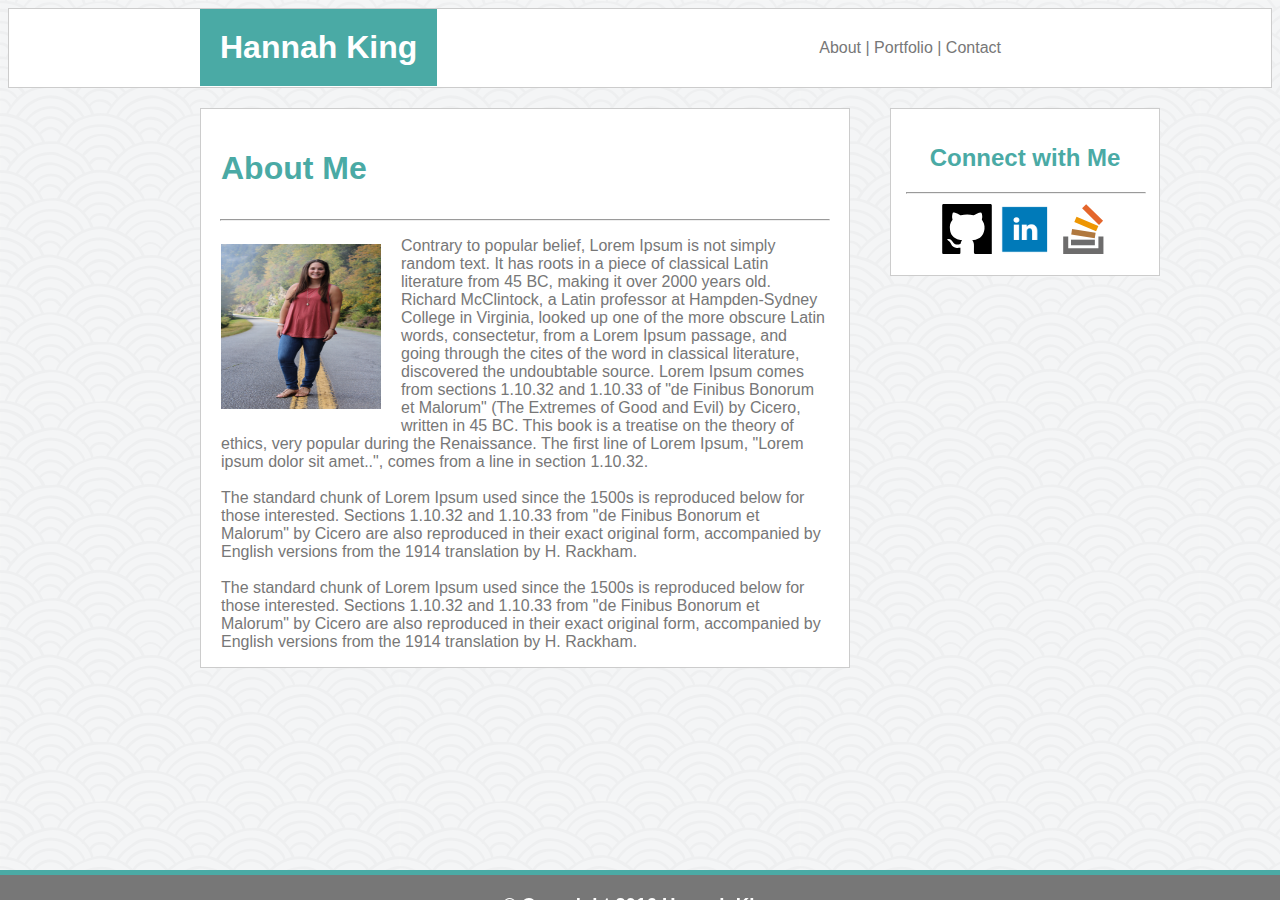
==== index.html @ 165ba5c3 "Lots done, index.html and contact.html editted for semantic styling, css developed further." ====
<!DOCTYPE html>
<html>
<head>
	<title>About Hannah King</title>

	<link rel="stylesheet" type="text/css" href="assets/css/style.css">

</head>

<body>

<header>
	<h1 class="name">Hannah King</h1>
	
	<nav>
		<ul class="navlinks">
		<li><a href="index.html">About</a></li>
		<li>|</li>
		<li><a href="portfolio.html">Portfolio</a></li>
		<li>|</li>
		<li><a href="contact.html">Contact</a></li>
		</ul>
	</nav>
</header>


<div class="content-area">

<section class="about-page">

<h1 class="heading">About Me</h1>

<hr class=section-hr>

<img src="assets/images/img1.jpg" class="profile_pic" alt="Profile Picture Hannah">

<p>Contrary to popular belief, Lorem Ipsum is not simply random text. It has roots in a piece of classical Latin literature from 45 BC, making it over 2000 years old. Richard McClintock, a Latin professor at Hampden-Sydney College in Virginia, looked up one of the more obscure Latin words, consectetur, from a Lorem Ipsum passage, and going through the cites of the word in classical literature, discovered the undoubtable source. Lorem Ipsum comes from sections 1.10.32 and 1.10.33 of "de Finibus Bonorum et Malorum" (The Extremes of Good and Evil) by Cicero, written in 45 BC. This book is a treatise on the theory of ethics, very popular during the Renaissance. The first line of Lorem Ipsum, "Lorem ipsum dolor sit amet..", comes from a line in section 1.10.32. <br><br>

The standard chunk of Lorem Ipsum used since the 1500s is reproduced below for those interested. Sections 1.10.32 and 1.10.33 from "de Finibus Bonorum et Malorum" by Cicero are also reproduced in their exact original form, accompanied by English versions from the 1914 translation by H. Rackham.<br><br>

The standard chunk of Lorem Ipsum used since the 1500s is reproduced below for those interested. Sections 1.10.32 and 1.10.33 from "de Finibus Bonorum et Malorum" by Cicero are also reproduced in their exact original form, accompanied by English versions from the 1914 translation by H. Rackham.</p>
	
</section>

<aside>
	<h2 class="connect">Connect with Me</h2>
	<hr class="connect-hr">
	
	<a href="https://github.com/hmk7805" target="_blank"><img src="assets/images/github_icon.svg" alt="github" class="icons"></a>

	<a href="https://www.linkedin.com/in/hmking" target="_blank"><img src="assets/images/linkedin_icon.png" alt="linkedin" " class="icons"></a>

	<a href="http://stackoverflow.com/users/6827969/hannah-king?tab=profile" target="_blank"><img src="assets/images/stackoverflow_icon.svg" alt="stack overflow" class="icons"></a>
	
</aside>
</div>

<footer>
		<h3>&#169; Copyright 2016 Hannah King</h3>
</footer>

</body>
</html>
---- assets/css/style.css ----
/* Teal color (used for headings and backgrounds): `#4aaaa5`
  * Regular font color (used for paragraphs and all text besides the headings) = `#777777`
  * Main header background color: `#ffffff`
  * Main header border color: `#cccccc`
  * Footer background color: `#666666`
  * Main content background color: `#ffffff`
  * Main content border color: `#dddddd'*/

 /* Heading fonts use `font-family: 'Georgia', Times, Times New Roman, serif;`
  All other fonts use `'Arial', 'Helvetica Neue', Helvetica, sans-serif;`
*/


* {
	box-sizing: border-box;
}

body{
	background-image:url(../images/seigaiha.png);
	color:#777777;
	font-family: "Arial", "Helvetica Neue", "Helvetica", "sans-serif";
}

h1 h2{
	font-family: "Georgia", "Times", "Times New Roman", "serif";

}

header{
	background-color: #ffffff;
	width:100%;
	overflow:auto;
	border: 1px solid #cccccc;
	margin:0px 0px 20px 0px;

}

.name {
	float:left;
	color:#ffffff;
	background-color: #4aaaa5;
	padding:20px;
	margin:0;
	position:absolute;
	left:200px;
}



/*navigation forms formatting*/
nav {
	float:right;
	padding:30px;
	margin-right:240px;

}

ul {
	list-style-type:none;
	margin: 0;
	padding: 0;
	color:#777777;
}

li {
	display: inline;
}

a {
	text-decoration: none;
	color:#777777;
}
/*navigation forms formatting end*/


.content-area {
	width:960px;
	position:absolute;
	left:200px;
	margin-bottom:20px;
}

.about-page {
	background-color: #ffffff;
	border: 1px solid #cccccc;
	float:left;
	width:650px;
	margin: 0px 0px 0px 0px;

}



.heading {
	color:#4aaaa5;
	padding:20px 20px 10px 20px;
	clear:both;

}

.section-hr {
	color:#cccccc;
	height:1px;
	width:610px;
}

.profile_pic {
	height: 200px;
	width: 200px;
	padding:15px 20px 20px 20px;
	float:left;

}

p {
	padding-left:20px;
	padding-right:20px;
	
}

.contact-page {
	background-color: #ffffff;
	border: 1px solid #cccccc;
	float:left;
	width:650px;
	margin: 0px 0px 0px 0px;
}

input[type=text] {
    width: 610px;
    padding: 12px 20px;
    margin: 10px 0px 10px 0px;
}

form {
	margin:20px 20px 20px 20px;
}

.message {
	height: 200px;

}

.submit {
	background-color: #4aaaa5;
	padding:10px 20px 10px 20px;
	border:none;
	color:#ffffff;
	width:100px;


}

aside {
	text-align:center;
	background-color: #ffffff;
	border: 1px solid #cccccc;
	width: 270px;
	padding: 15px;
	margin: 0px 0px 0px 10px;
	float:right;

}

.connect {
	color:#4aaaa5;
	clear:both;

}

.connect-hr {
	color:#cccccc;
	height:1px;
	width:240px;
}

.icons {
	height: 50px;
	width: 50px;
	margin: 2px;

}

footer{
	text-align: center;
	color:#ffffff;
	font-weight:normal;
	font-size:16px;
	background-color:#777777;
	border-top:5px solid #4aaaa5;
	position:fixed;
	left:0px;
	bottom:0px;
	height:30px;
	width:100%;

}
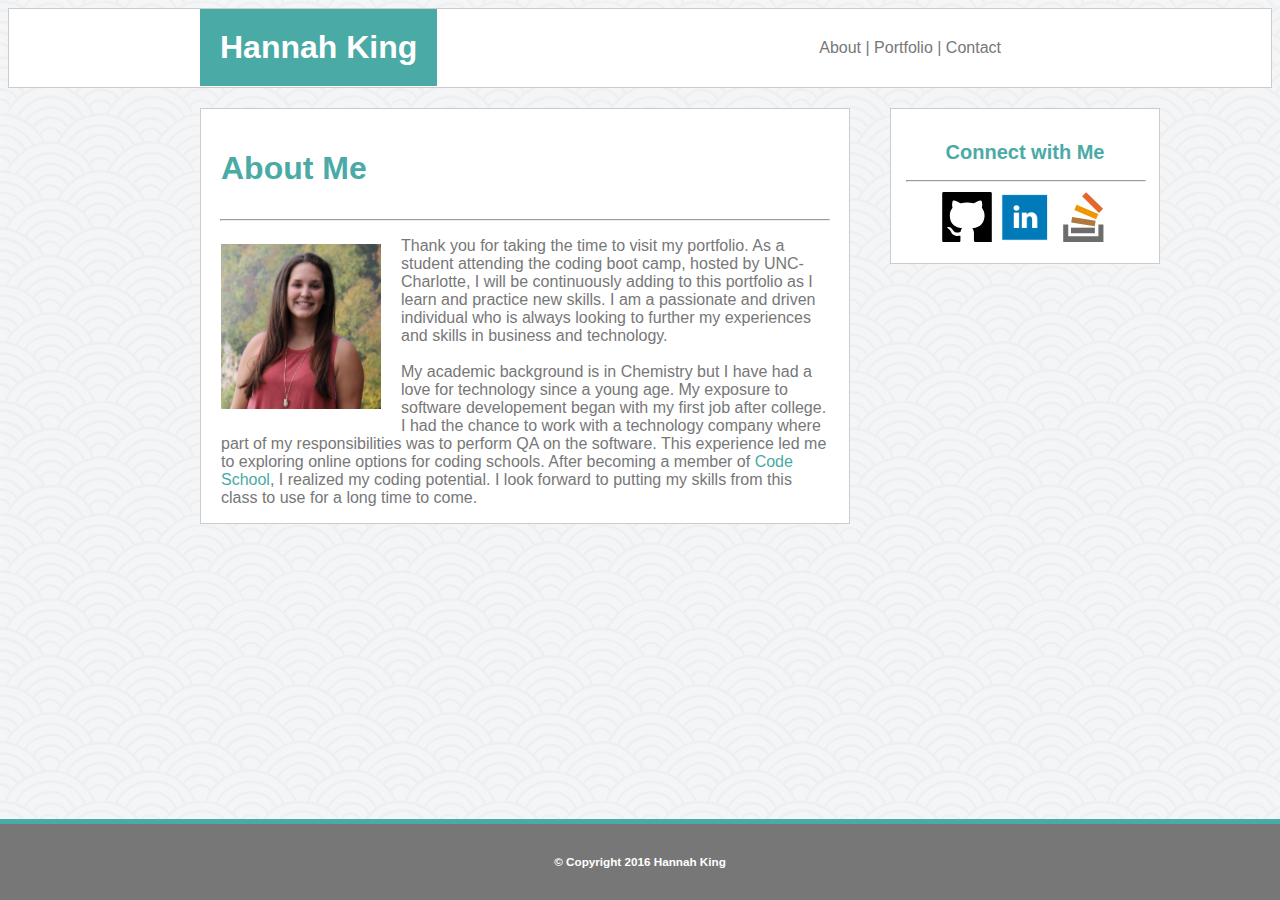
==== commit b5b5a55d: "All files complete, first final draft:responsiveness to browser size changes needs work." ====
--- a/index.html
+++ b/index.html
@@ -34,11 +34,12 @@
 
 <img src="assets/images/img1.jpg" class="profile_pic" alt="Profile Picture Hannah">
 
-<p>Contrary to popular belief, Lorem Ipsum is not simply random text. It has roots in a piece of classical Latin literature from 45 BC, making it over 2000 years old. Richard McClintock, a Latin professor at Hampden-Sydney College in Virginia, looked up one of the more obscure Latin words, consectetur, from a Lorem Ipsum passage, and going through the cites of the word in classical literature, discovered the undoubtable source. Lorem Ipsum comes from sections 1.10.32 and 1.10.33 of "de Finibus Bonorum et Malorum" (The Extremes of Good and Evil) by Cicero, written in 45 BC. This book is a treatise on the theory of ethics, very popular during the Renaissance. The first line of Lorem Ipsum, "Lorem ipsum dolor sit amet..", comes from a line in section 1.10.32. <br><br>
+<p>Thank you for taking the time to visit my portfolio. As a student attending the coding boot camp, hosted by UNC-Charlotte, I will be continuously adding to this portfolio as I learn and practice new skills. I am a passionate and driven individual who is always looking to further my experiences and skills in business and technology.
 
-The standard chunk of Lorem Ipsum used since the 1500s is reproduced below for those interested. Sections 1.10.32 and 1.10.33 from "de Finibus Bonorum et Malorum" by Cicero are also reproduced in their exact original form, accompanied by English versions from the 1914 translation by H. Rackham.<br><br>
+<br><br>
 
-The standard chunk of Lorem Ipsum used since the 1500s is reproduced below for those interested. Sections 1.10.32 and 1.10.33 from "de Finibus Bonorum et Malorum" by Cicero are also reproduced in their exact original form, accompanied by English versions from the 1914 translation by H. Rackham.</p>
+My academic background is in Chemistry but I have had a love for technology since a young age. My exposure to software developement began with my first job after college. I had the chance to work with a technology company where part of my responsibilities was to perform QA on the software. This experience led me to exploring online options for coding schools. After becoming a member of <a href="codeschool.com" style="color:#4aaaa5;">Code School</a>, I realized my coding potential. I look forward to putting my skills from this class to use for a long time to come. 
+</p>
 	
 </section>
 
--- a/assets/css/style.css
+++ b/assets/css/style.css
@@ -52,6 +52,7 @@
 	float:right;
 	padding:30px;
 	margin-right:240px;
+	
 
 }
 
@@ -78,6 +79,7 @@
 	position:absolute;
 	left:200px;
 	margin-bottom:20px;
+	overflow: hidden;
 }
 
 .about-page {
@@ -88,8 +90,6 @@
 	margin: 0px 0px 0px 0px;
 
 }
-
-
 
 .heading {
 	color:#4aaaa5;
@@ -100,7 +100,7 @@
 
 .section-hr {
 	color:#cccccc;
-	height:1px;
+	height:2px;
 	width:610px;
 }
 
@@ -148,8 +148,70 @@
 	color:#ffffff;
 	width:100px;
 
-
-}
+}
+
+.portfolio-page {
+	background-color: #ffffff;
+	border: 1px solid #cccccc;
+	float:left;
+	width:650px;
+	margin: 0px 0px 20px 0px;
+	padding-bottom: 50px;
+}
+
+figure {
+	width:225px;
+	height:190px;
+	position:relative;
+	margin:0px;
+	
+}
+
+.p1 {
+
+	width:225px;
+	height:150px;
+	position:absolute;
+	left:0;
+
+
+}
+
+h4 {
+	float:left;
+	margin:0;
+	padding: 15px;
+	position: absolute;
+	bottom:20px;
+	width:100%;
+	text-align: center;
+	color:#ffffff;
+	background-color:#4aaaa5;
+	font-weight: normal;
+
+}
+
+.left-photos {
+	width:225px;
+	height:150px;
+	margin:20px 20px 20px 75px;
+	overflow: hidden;
+	float:left;
+}
+
+.right-photos {
+	width:225px;
+	height: 150px;
+	margin:20px 75px 20px 20px;
+	overflow: hidden;
+	float:right;
+}
+
+.prof-img {
+	width:225px;
+	height: 150px;
+}
+
 
 aside {
 	text-align:center;
@@ -157,13 +219,14 @@
 	border: 1px solid #cccccc;
 	width: 270px;
 	padding: 15px;
-	margin: 0px 0px 0px 10px;
+	margin: 0px 0px 0px 0px;
 	float:right;
 
 }
 
 .connect {
 	color:#4aaaa5;
+	font-size: 20px;
 	clear:both;
 
 }
@@ -185,13 +248,14 @@
 	text-align: center;
 	color:#ffffff;
 	font-weight:normal;
-	font-size:16px;
+	font-size:10px;
 	background-color:#777777;
 	border-top:5px solid #4aaaa5;
-	position:fixed;
-	left:0px;
+	width:100%;
+	padding:20px;
+	position: fixed;
 	bottom:0px;
-	height:30px;
-	width:100%;
+	left: 0px;
+
 
 }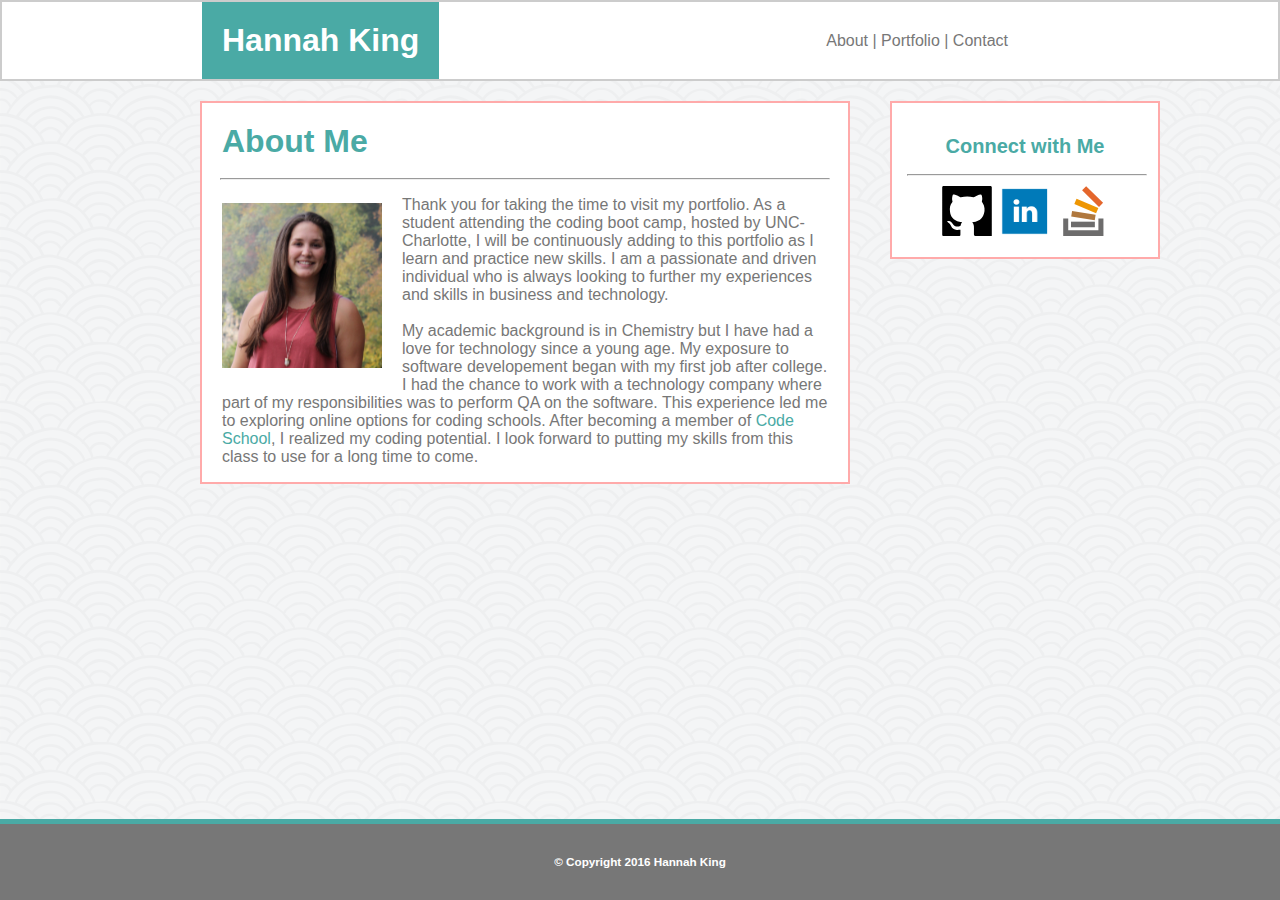
==== commit 68c15ab3: "fixed header, fixed some position issues and changed div to main for semantics" ====
--- a/index.html
+++ b/index.html
@@ -15,7 +15,7 @@
 	<nav>
 		<ul class="navlinks">
 		<li><a href="index.html">About</a></li>
-		<li>|</li>
+		<li>| </li>
 		<li><a href="portfolio.html">Portfolio</a></li>
 		<li>|</li>
 		<li><a href="contact.html">Contact</a></li>
@@ -24,7 +24,7 @@
 </header>
 
 
-<div class="content-area">
+<main>
 
 <section class="about-page">
 
@@ -38,7 +38,7 @@
 
 <br><br>
 
-My academic background is in Chemistry but I have had a love for technology since a young age. My exposure to software developement began with my first job after college. I had the chance to work with a technology company where part of my responsibilities was to perform QA on the software. This experience led me to exploring online options for coding schools. After becoming a member of <a href="codeschool.com" style="color:#4aaaa5;">Code School</a>, I realized my coding potential. I look forward to putting my skills from this class to use for a long time to come. 
+My academic background is in Chemistry but I have had a love for technology since a young age. My exposure to software developement began with my first job after college. I had the chance to work with a technology company where part of my responsibilities was to perform QA on the software. This experience led me to exploring online options for coding schools. After becoming a member of <a href="https://www.codeschool.com/" target="_blank" style="color:#4aaaa5;">Code School</a>, I realized my coding potential. I look forward to putting my skills from this class to use for a long time to come. 
 </p>
 	
 </section>
@@ -47,14 +47,14 @@
 	<h2 class="connect">Connect with Me</h2>
 	<hr class="connect-hr">
 	
-	<a href="https://github.com/hmk7805" target="_blank"><img src="assets/images/github_icon.svg" alt="github" class="icons"></a>
+	<a href="https://github.com/hmk7805" target="_blank"><img src="assets/images/github_icon.svg" alt="github" class="icons" id="github"></a>
 
-	<a href="https://www.linkedin.com/in/hmking" target="_blank"><img src="assets/images/linkedin_icon.png" alt="linkedin" " class="icons"></a>
+	<a href="https://www.linkedin.com/in/hmking" target="_blank"><img src="assets/images/linkedin_icon.png" alt="linkedin" " class="icons" id="linkedin"></a>
 
-	<a href="http://stackoverflow.com/users/6827969/hannah-king?tab=profile" target="_blank"><img src="assets/images/stackoverflow_icon.svg" alt="stack overflow" class="icons"></a>
+	<a href="http://stackoverflow.com/users/6827969/hannah-king?tab=profile" target="_blank"><img src="assets/images/stackoverflow_icon.svg" alt="stack overflow" class="icons" id="stackoverflow"></a>
 	
 </aside>
-</div>
+</main>
 
 <footer>
 		<h3>&#169; Copyright 2016 Hannah King</h3>
--- a/assets/css/style.css
+++ b/assets/css/style.css
@@ -1,19 +1,8 @@
-/* Teal color (used for headings and backgrounds): `#4aaaa5`
-  * Regular font color (used for paragraphs and all text besides the headings) = `#777777`
-  * Main header background color: `#ffffff`
-  * Main header border color: `#cccccc`
-  * Footer background color: `#666666`
-  * Main content background color: `#ffffff`
-  * Main content border color: `#dddddd'*/
-
- /* Heading fonts use `font-family: 'Georgia', Times, Times New Roman, serif;`
-  All other fonts use `'Arial', 'Helvetica Neue', Helvetica, sans-serif;`
-*/
-
-
 * {
 	box-sizing: border-box;
 }
+
+/*having a problem with the fonts*/
 
 body{
 	background-image:url(../images/seigaiha.png);
@@ -21,7 +10,7 @@
 	font-family: "Arial", "Helvetica Neue", "Helvetica", "sans-serif";
 }
 
-h1 h2{
+h1 h2 h3 h4{
 	font-family: "Georgia", "Times", "Times New Roman", "serif";
 
 }
@@ -29,8 +18,12 @@
 header{
 	background-color: #ffffff;
 	width:100%;
+	height: 81px;
+	position: absolute;
+	top:0;
+	left:0;
 	overflow:auto;
-	border: 1px solid #cccccc;
+	border: 2px solid #cccccc;
 	margin:0px 0px 20px 0px;
 
 }
@@ -67,6 +60,10 @@
 	display: inline;
 }
 
+a:hover {
+	color:#4aaaa5;
+}
+
 a {
 	text-decoration: none;
 	color:#777777;
@@ -74,17 +71,18 @@
 /*navigation forms formatting end*/
 
 
-.content-area {
+main {
 	width:960px;
 	position:absolute;
+	top:101px;
 	left:200px;
-	margin-bottom:20px;
+	margin-bottom:80px;
 	overflow: hidden;
 }
 
 .about-page {
 	background-color: #ffffff;
-	border: 1px solid #cccccc;
+	border: 2px solid #ffaaaa;
 	float:left;
 	width:650px;
 	margin: 0px 0px 0px 0px;
@@ -94,6 +92,7 @@
 .heading {
 	color:#4aaaa5;
 	padding:20px 20px 10px 20px;
+	margin:0;
 	clear:both;
 
 }
@@ -120,7 +119,7 @@
 
 .contact-page {
 	background-color: #ffffff;
-	border: 1px solid #cccccc;
+	border: 2px solid #ffaaaa;
 	float:left;
 	width:650px;
 	margin: 0px 0px 0px 0px;
@@ -152,7 +151,7 @@
 
 .portfolio-page {
 	background-color: #ffffff;
-	border: 1px solid #cccccc;
+	border: 2px solid #ffaaaa;
 	float:left;
 	width:650px;
 	margin: 0px 0px 20px 0px;
@@ -216,7 +215,7 @@
 aside {
 	text-align:center;
 	background-color: #ffffff;
-	border: 1px solid #cccccc;
+	border: 2px solid #ffaaaa;
 	width: 270px;
 	padding: 15px;
 	margin: 0px 0px 0px 0px;
@@ -241,10 +240,17 @@
 	height: 50px;
 	width: 50px;
 	margin: 2px;
-
-}
-
-footer{
+}
+
+/*couldn't figure out how to
+use a different color of the 
+same icon for the hover*/
+.icons:hover{
+	height:75px;
+	width:75px;
+}
+
+footer {
 	text-align: center;
 	color:#ffffff;
 	font-weight:normal;
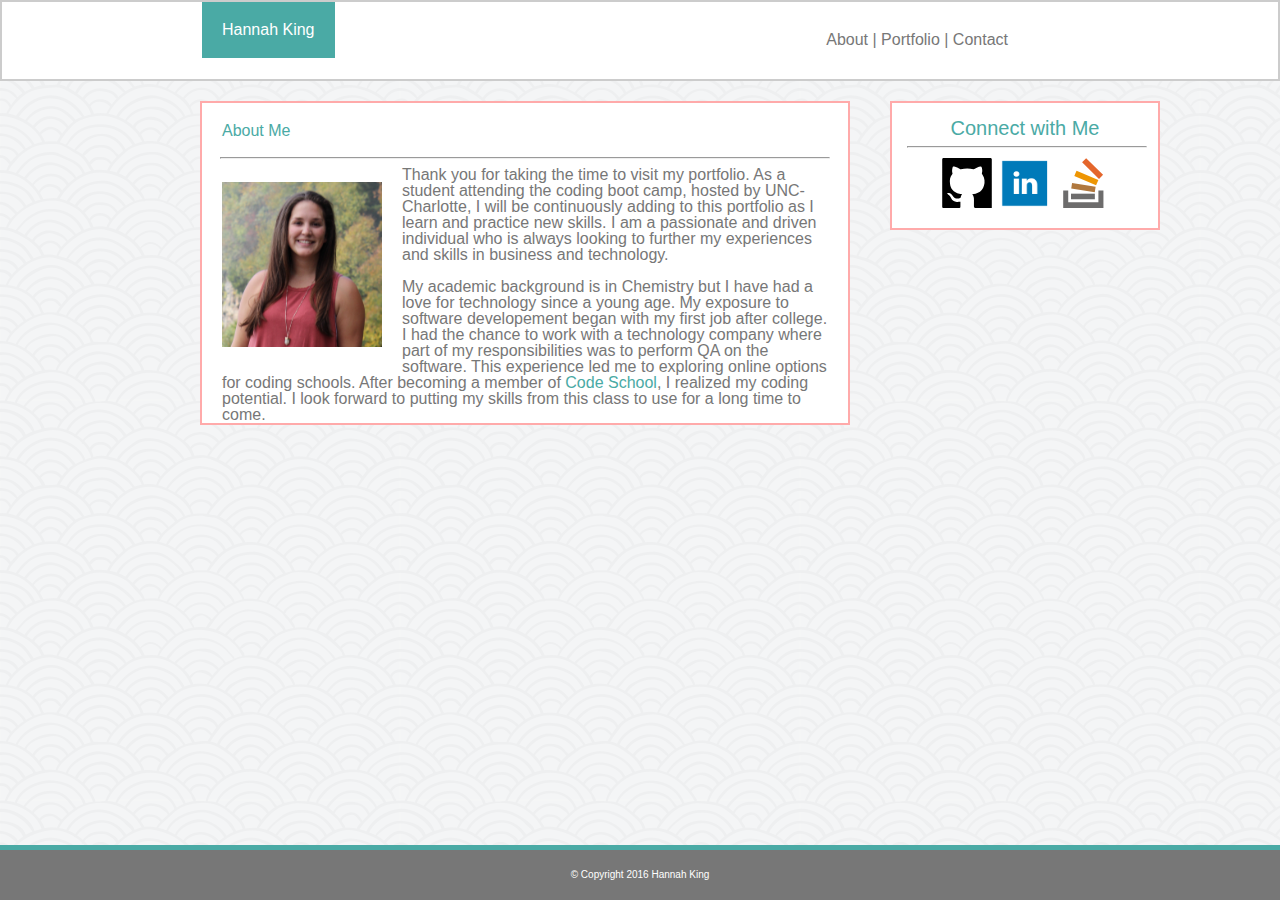
==== commit d85e11a8: "added reset.css to the .html files" ====
--- a/index.html
+++ b/index.html
@@ -2,7 +2,8 @@
 <html>
 <head>
 	<title>About Hannah King</title>
-
+	
+	<link rel="stylesheet" type="text/css" href="assets/css/reset.css">
 	<link rel="stylesheet" type="text/css" href="assets/css/style.css">
 
 </head>
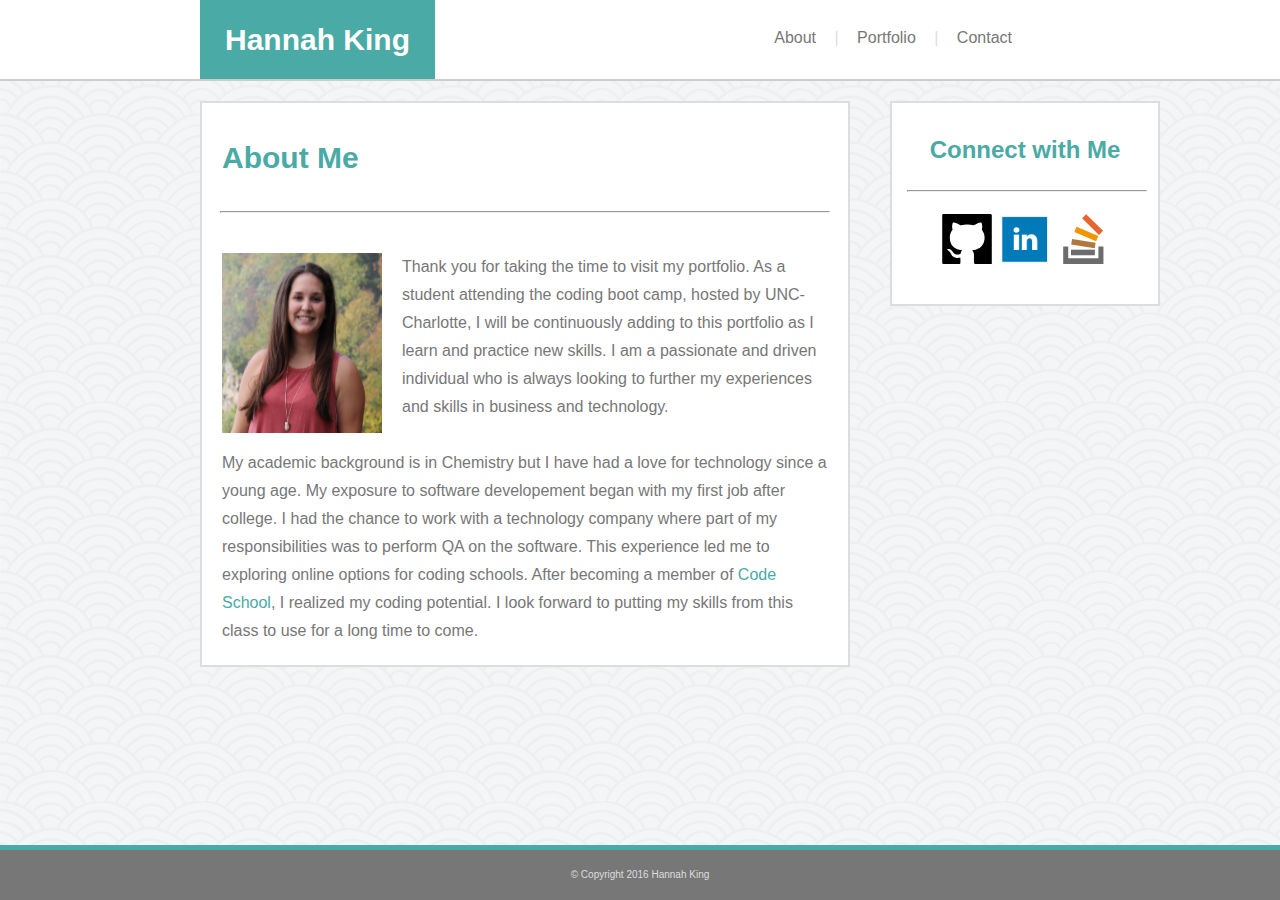
==== commit 842daba0: "Final touches, formating" ====
--- a/index.html
+++ b/index.html
@@ -58,7 +58,7 @@
 </main>
 
 <footer>
-		<h3>&#169; Copyright 2016 Hannah King</h3>
+		<h4>&#169; Copyright 2016 Hannah King</h4>
 </footer>
 
 </body>
--- a/assets/css/style.css
+++ b/assets/css/style.css
@@ -7,11 +7,42 @@
 body{
 	background-image:url(../images/seigaiha.png);
 	color:#777777;
-	font-family: "Arial", "Helvetica Neue", "Helvetica", "sans-serif";
+	font-family:"Arial", "Helvetica Neue", Helvetica, sans-serif;
 }
 
 h1 h2 h3 h4{
-	font-family: "Georgia", "Times", "Times New Roman", "serif";
+	font-family:"Georgia", Times, "Times New Roman", serif;
+
+}
+h1 {
+	font-size:30px;
+	font-weight: bold;
+
+}
+
+h2 {
+	font-size:24px;
+	font-weight: bold;
+
+}
+
+h3 {
+	float:left;
+	margin:0;
+	padding: 15px;
+	position: absolute;
+	bottom:20px;
+	width:100%;
+	text-align: center;
+	color:#ffffff;
+	background-color:#4aaaa5;
+	font-weight: normal;
+
+}
+
+h4{
+	font-size:10px;
+	color:#dddddd;
 
 }
 
@@ -23,7 +54,7 @@
 	top:0;
 	left:0;
 	overflow:auto;
-	border: 2px solid #cccccc;
+	border-bottom: 2px solid #cccccc;
 	margin:0px 0px 20px 0px;
 
 }
@@ -32,7 +63,7 @@
 	float:left;
 	color:#ffffff;
 	background-color: #4aaaa5;
-	padding:20px;
+	padding:25px;
 	margin:0;
 	position:absolute;
 	left:200px;
@@ -43,8 +74,9 @@
 /*navigation forms formatting*/
 nav {
 	float:right;
-	padding:30px;
-	margin-right:240px;
+	padding:30px 0px 30px 0px;
+	position:absolute;
+	right:261px;
 	
 
 }
@@ -58,6 +90,8 @@
 
 li {
 	display: inline;
+	padding:7px;
+	color:#dddddd;
 }
 
 a:hover {
@@ -82,7 +116,7 @@
 
 .about-page {
 	background-color: #ffffff;
-	border: 2px solid #ffaaaa;
+	border: 2px solid #dddddd;
 	float:left;
 	width:650px;
 	margin: 0px 0px 0px 0px;
@@ -91,7 +125,7 @@
 
 .heading {
 	color:#4aaaa5;
-	padding:20px 20px 10px 20px;
+	padding:40px 20px 30px 20px;
 	margin:0;
 	clear:both;
 
@@ -99,27 +133,30 @@
 
 .section-hr {
 	color:#cccccc;
-	height:2px;
+	font-weight: bold;
+	margin-bottom: 20px;
+	height: 1px;
 	width:610px;
 }
 
 .profile_pic {
 	height: 200px;
 	width: 200px;
-	padding:15px 20px 20px 20px;
+	padding:20px 20px 0px 20px;
 	float:left;
 
 }
 
 p {
-	padding-left:20px;
-	padding-right:20px;
+	padding:20px;
+	font-size: 16px;
+	line-height: 28px;
 	
 }
 
 .contact-page {
 	background-color: #ffffff;
-	border: 2px solid #ffaaaa;
+	border: 2px solid #dddddd;
 	float:left;
 	width:650px;
 	margin: 0px 0px 0px 0px;
@@ -151,7 +188,7 @@
 
 .portfolio-page {
 	background-color: #ffffff;
-	border: 2px solid #ffaaaa;
+	border: 2px solid #dddddd;
 	float:left;
 	width:650px;
 	margin: 0px 0px 20px 0px;
@@ -173,21 +210,6 @@
 	position:absolute;
 	left:0;
 
-
-}
-
-h4 {
-	float:left;
-	margin:0;
-	padding: 15px;
-	position: absolute;
-	bottom:20px;
-	width:100%;
-	text-align: center;
-	color:#ffffff;
-	background-color:#4aaaa5;
-	font-weight: normal;
-
 }
 
 .left-photos {
@@ -215,8 +237,9 @@
 aside {
 	text-align:center;
 	background-color: #ffffff;
-	border: 2px solid #ffaaaa;
+	border: 2px solid #dddddd;
 	width: 270px;
+	height: 205px;
 	padding: 15px;
 	margin: 0px 0px 0px 0px;
 	float:right;
@@ -225,13 +248,14 @@
 
 .connect {
 	color:#4aaaa5;
-	font-size: 20px;
+	padding: 20px;
 	clear:both;
 
 }
 
 .connect-hr {
 	color:#cccccc;
+	margin-bottom:20px;
 	height:1px;
 	width:240px;
 }
@@ -240,6 +264,7 @@
 	height: 50px;
 	width: 50px;
 	margin: 2px;
+
 }
 
 /*couldn't figure out how to
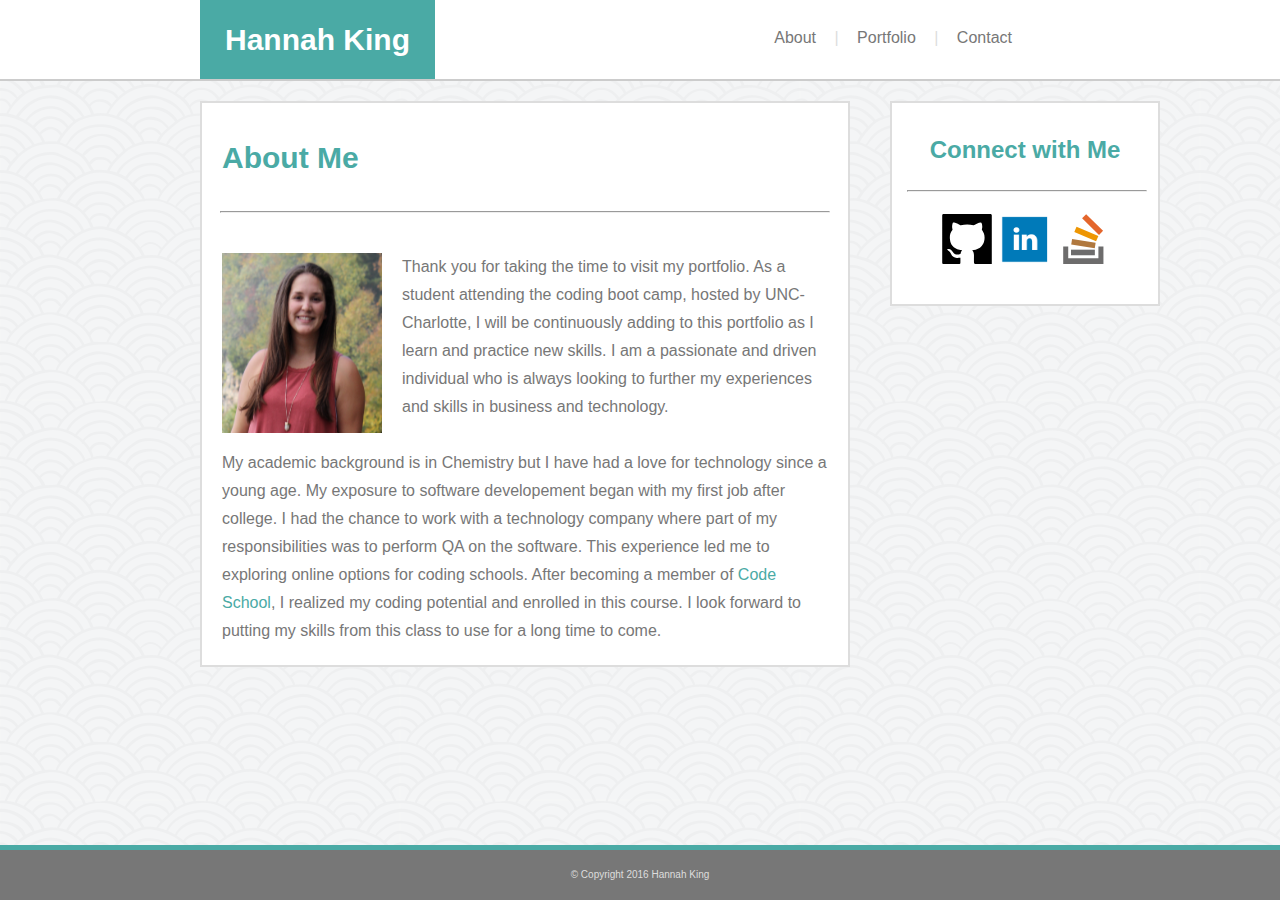
==== commit a75a8881: "final touched and edits" ====
--- a/index.html
+++ b/index.html
@@ -39,7 +39,7 @@
 
 <br><br>
 
-My academic background is in Chemistry but I have had a love for technology since a young age. My exposure to software developement began with my first job after college. I had the chance to work with a technology company where part of my responsibilities was to perform QA on the software. This experience led me to exploring online options for coding schools. After becoming a member of <a href="https://www.codeschool.com/" target="_blank" style="color:#4aaaa5;">Code School</a>, I realized my coding potential. I look forward to putting my skills from this class to use for a long time to come. 
+My academic background is in Chemistry but I have had a love for technology since a young age. My exposure to software developement began with my first job after college. I had the chance to work with a technology company where part of my responsibilities was to perform QA on the software. This experience led me to exploring online options for coding schools. After becoming a member of <a href="https://www.codeschool.com/" target="_blank" style="color:#4aaaa5;">Code School</a>, I realized my coding potential and enrolled in this course. I look forward to putting my skills from this class to use for a long time to come. 
 </p>
 	
 </section>
